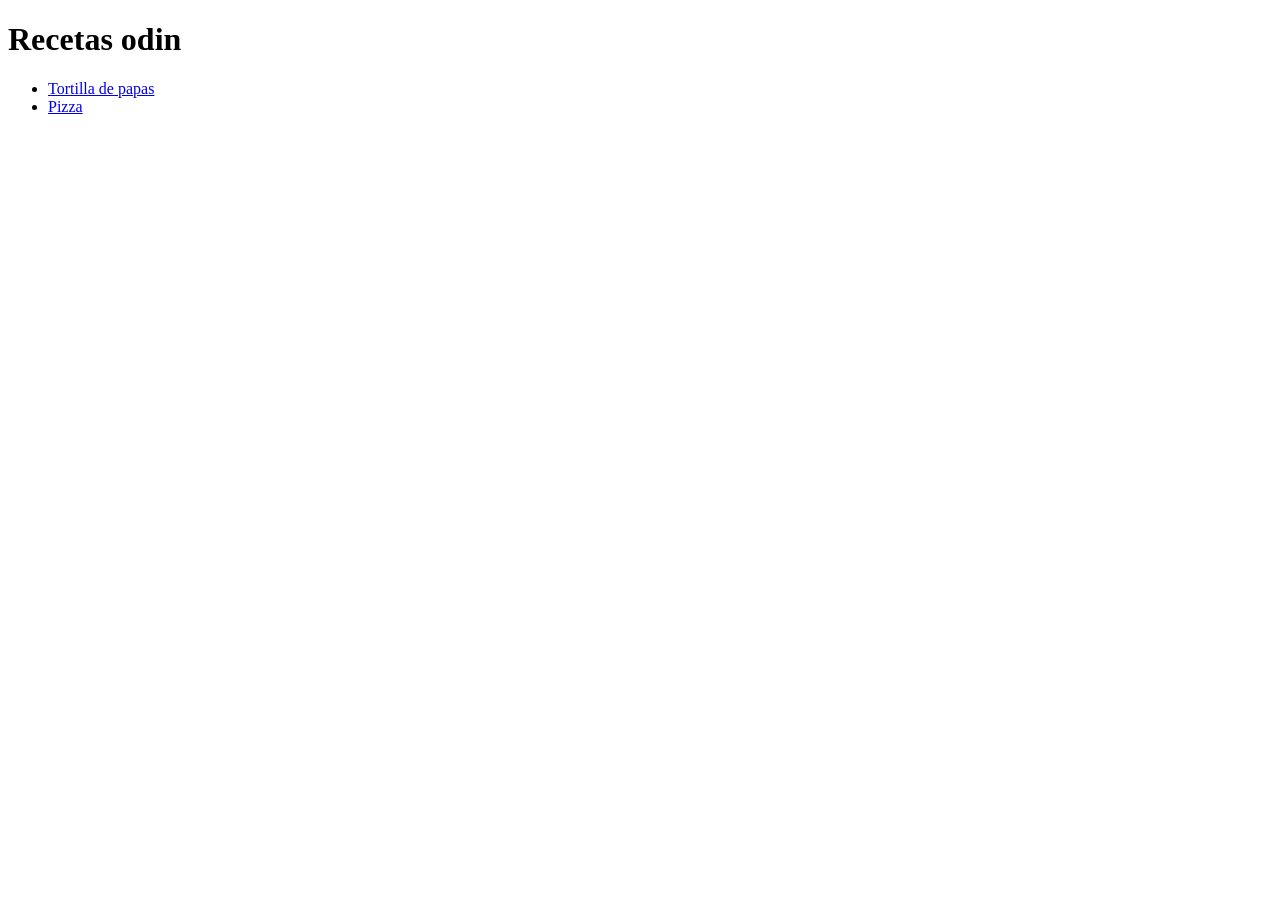
==== index.html @ 9435296f "Add index.html" ====
<!DOCTYPE html>
<html lang="en"> 
	<head>
		<meta charset="UTF-8">
	</head>
	<body>
		<h1>Recetas odin</h1>
		<ul>
		<li> <a  href="recipes/tortilla.html"> Tortilla de papas</a> </li>
		<li> <a  href="recipes/pizza.html">Pizza</a> </li>
		</ul>
	</body>
</html>
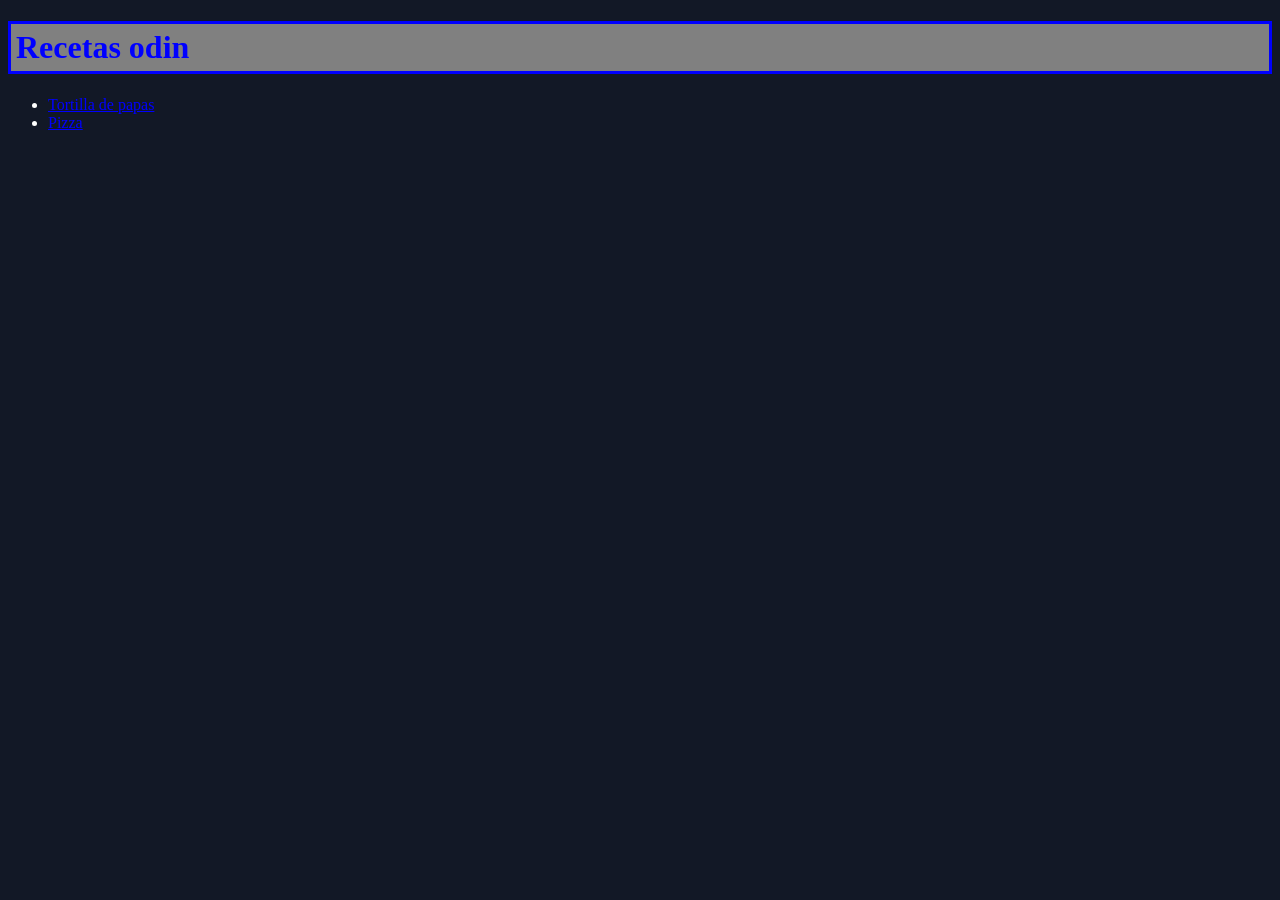
==== commit b48b417c: "Actualización de archivos html y css" ====
--- a/index.html
+++ b/index.html
@@ -2,12 +2,13 @@
 <html lang="en"> 
 	<head>
 		<meta charset="UTF-8">
+		<link href="recipes/style.css" rel="stylesheet">
 	</head>
 	<body>
-		<h1>Recetas odin</h1>
+		<h1 class="encabezado">Recetas odin</h1>
 		<ul>
-		<li> <a  href="recipes/tortilla.html"> Tortilla de papas</a> </li>
-		<li> <a  href="recipes/pizza.html">Pizza</a> </li>
+		<li> <a class="list"  href="recipes/tortilla.html"> Tortilla de papas</a> </li>
+		<li> <a class="list"  href="recipes/pizza.html">Pizza</a> </li>
 		</ul>
 	</body>
 </html>
--- a/recipes/style.css
+++ b/recipes/style.css
@@ -0,0 +1,26 @@
+.encabezado, .title , #messi{
+	text-align:start;
+	color:blue;
+	background-color:grey;
+	padding:5px;
+	border:3px solid blue;
+	}
+.list {
+color:blue;
+}
+
+* {
+font-family:" times new roman"
+color: white;
+}
+#p {
+background-color: pink;
+}
+
+.ing {
+background-color: orange;
+}
+body {
+background-color: #121826;
+color:white;
+}
